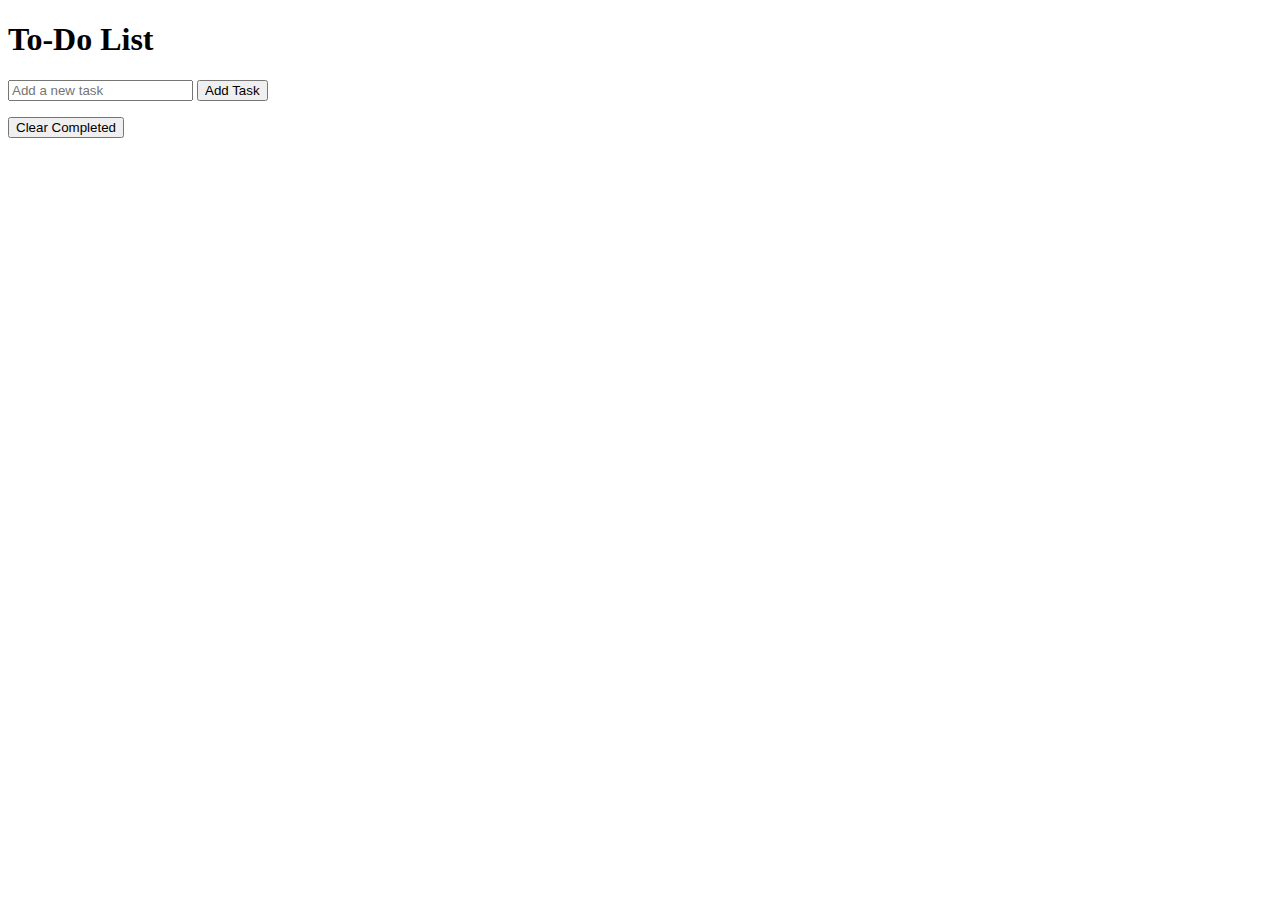
==== ToDoList/todo_list.html @ 721745b6 "To-Do List Initial Commit" ====
<!DOCTYPE html>
<html>
    <head>
        <title>To-Do List</title>
    </head>
    <body>
        <h1>To-Do List</h1>
        <input type="text" id="taskInput" placeholder="Add a new task">
        <button id="addTaskBtn">Add Task</button>

        <!-- <input type="text" id="searchInput" placeholder="Search..."> -->
        <ul id="taskList">
            <!-- Tasks will be displayed here -->
        </ul>

        <button id="clearCompletedBtn">Clear Completed</button>
        <script src="./todo_list.js"></script>
        </body>
</html>
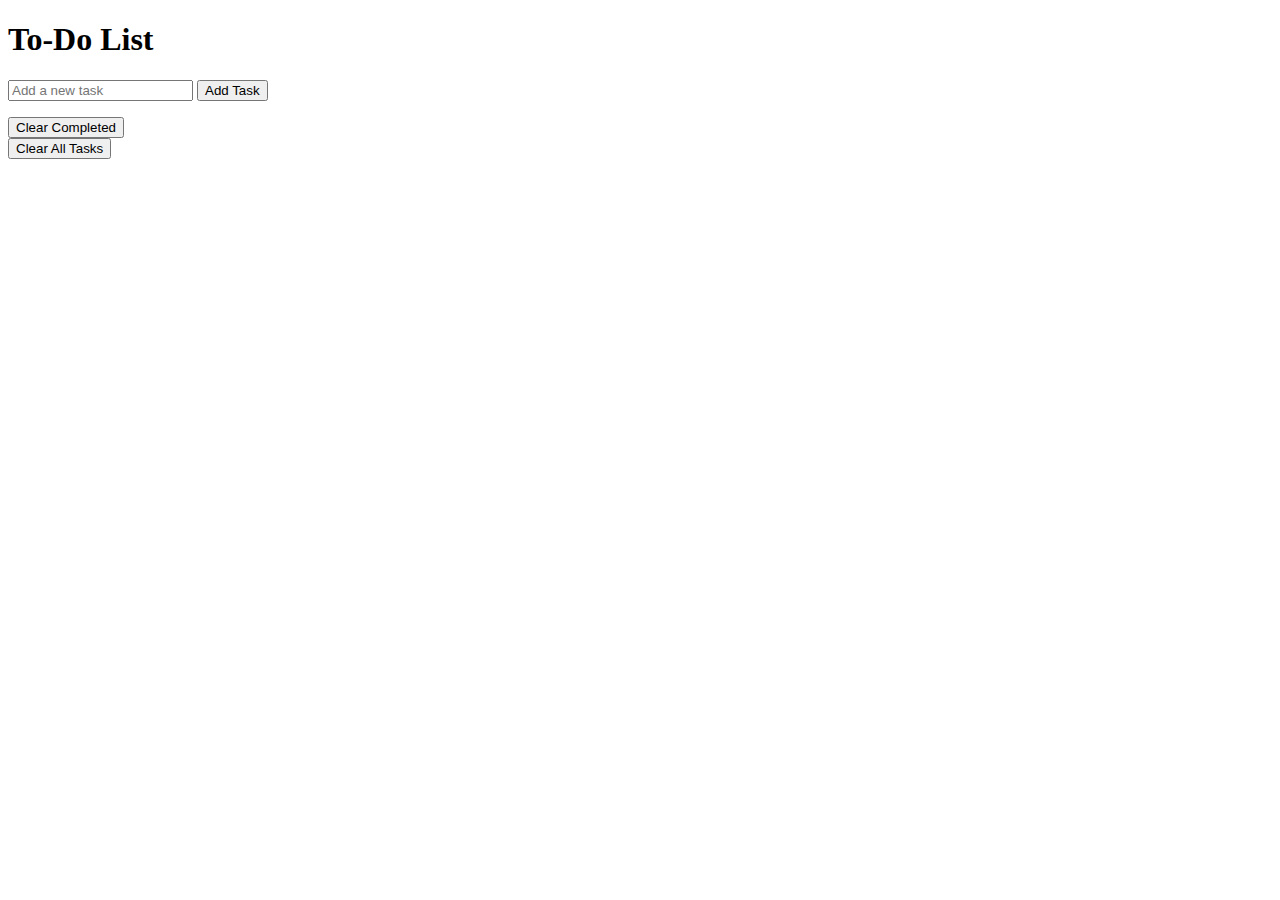
==== commit 35636670: "Added Clear All Tasks Button" ====
--- a/ToDoList/todo_list.html
+++ b/ToDoList/todo_list.html
@@ -14,6 +14,8 @@
         </ul>
 
         <button id="clearCompletedBtn">Clear Completed</button>
+        <br>
+        <button id="clearAllTasks">Clear All Tasks</button>
         <script src="./todo_list.js"></script>
         </body>
 </html>